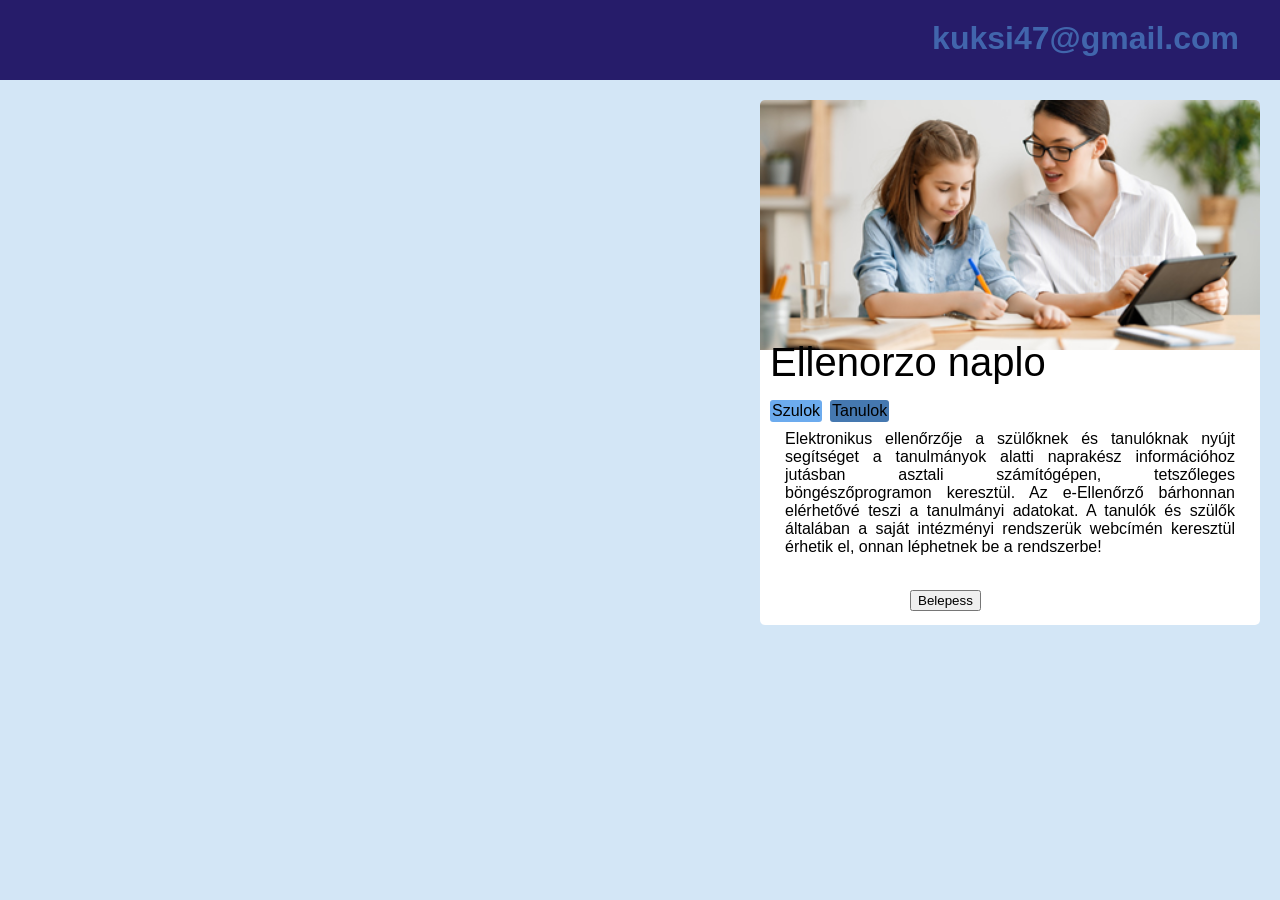
==== index.html @ 02774c88 "major changes" ====
<!DOCTYPE html>
<html lang="hu">
<head>
    <meta charset="UTF-8">
    <meta name="viewport" content="width=device-width, initial-scale=1.0">
    <link rel="stylesheet" href="style.css">
    <link rel="web icon" href="download.png">
    <title>E-napló</title>
</head>
<body>
    <div class="menu">
        <label for="email">kuksi47@gmail.com</label>
        <label for="phone">0630*******</label>
    </div>
    <div class="ellenorzo">
        <img src="kep.png" alt="loginpic" id="loginpic">
        <label for="title">Ellenorzo naplo</label>
        <label for="parent">Szulok</label>
        <label for="kid">Tanulok</label>
        <label for="szoveg">Elektronikus ellenőrzője a szülőknek és tanulóknak nyújt segítséget a tanulmányok alatti naprakész információhoz jutásban asztali számítógépen, tetszőleges böngészőprogramon keresztül. Az e-Ellenőrző bárhonnan elérhetővé teszi a tanulmányi adatokat. A tanulók és szülők általában a saját intézményi rendszerük webcímén keresztül érhetik el, onnan léphetnek be a rendszerbe!</label>
        <button>Belepess</button>
    </div>
</body>
</html>
---- style.css ----
body{
    overflow-x: hidden;
    background-color: rgb(211, 230, 246);
}
.menu{
    position: absolute;
    background-color: rgb(38, 28, 106);
    height: 80px;
    width: 1540px;
    left: -1px;
    top: 0px;
}
label[for="email"]{
    position: absolute;
    right: 300px;
    font-family: 'Gill Sans', 'Gill Sans MT', Calibri, 'Trebuchet MS', sans-serif;
    font-size: 32px;
    top: 20px;
    font-weight: bolder;
    opacity: 70%;
    color: rgba(94, 177, 240, 0.705);
}
label[for="phone"]{
    position: absolute;
    right: 100px;
    font-family: 'Gill Sans', 'Gill Sans MT', Calibri, 'Trebuchet MS', sans-serif;
    font-size: 32px;
    top: 20px;
    font-weight: bolder;
    opacity: 70%;
    color: rgba(94, 177, 240, 0.705);
}
.ellenorzo{
    position: absolute;
    border-radius: 5px;
    top: 350px;
    background-color: white;
    height: 275px;
    width: 500px;
    right: 20px;
    border-top-left-radius: 0px;
    border-top-right-radius: 0px;
}
label[for="title"]{
    position: absolute;
    font-family:'Segoe UI', Tahoma, Geneva, Verdana, sans-serif;
    font-size: 40px; 
    font-weight:500;
    left: 10px;  
    top: -10px; 
}
label[for="parent"]{
    position: absolute;
    background-color: rgb(108, 171, 238);
    font-family: 'Segoe UI', Tahoma, Geneva, Verdana, sans-serif;
    border-radius: 3px;
    top: 50px;
    left: 10px;
    padding: 2px;
}label[for="kid"]{
    position: absolute;
    background-color: rgb(69, 120, 176);
    font-family: 'Segoe UI', Tahoma, Geneva, Verdana, sans-serif;
    border-radius: 3px;
    top: 50px;
    left: 70px;
    padding: 2px;
}
label[for="szoveg"]{
    font-family: 'Segoe UI', Tahoma, Geneva, Verdana, sans-serif;
    top: 80px;
    position: absolute;
    font-weight: 400;
    display: block;
    text-align: justify;
    width: 450px;
    left: 25px;
    hyphens: auto;
}
button{
    position: absolute;
    top: 240px;
    left: 150px;
}
#loginpic{
    position: absolute;
    top: -250px;
    right: 0px;
    border-radius: 5px;
    border-bottom-left-radius: 0px;
    border-bottom-right-radius: 0px;
    height: 250px;
    width: 500px;
}
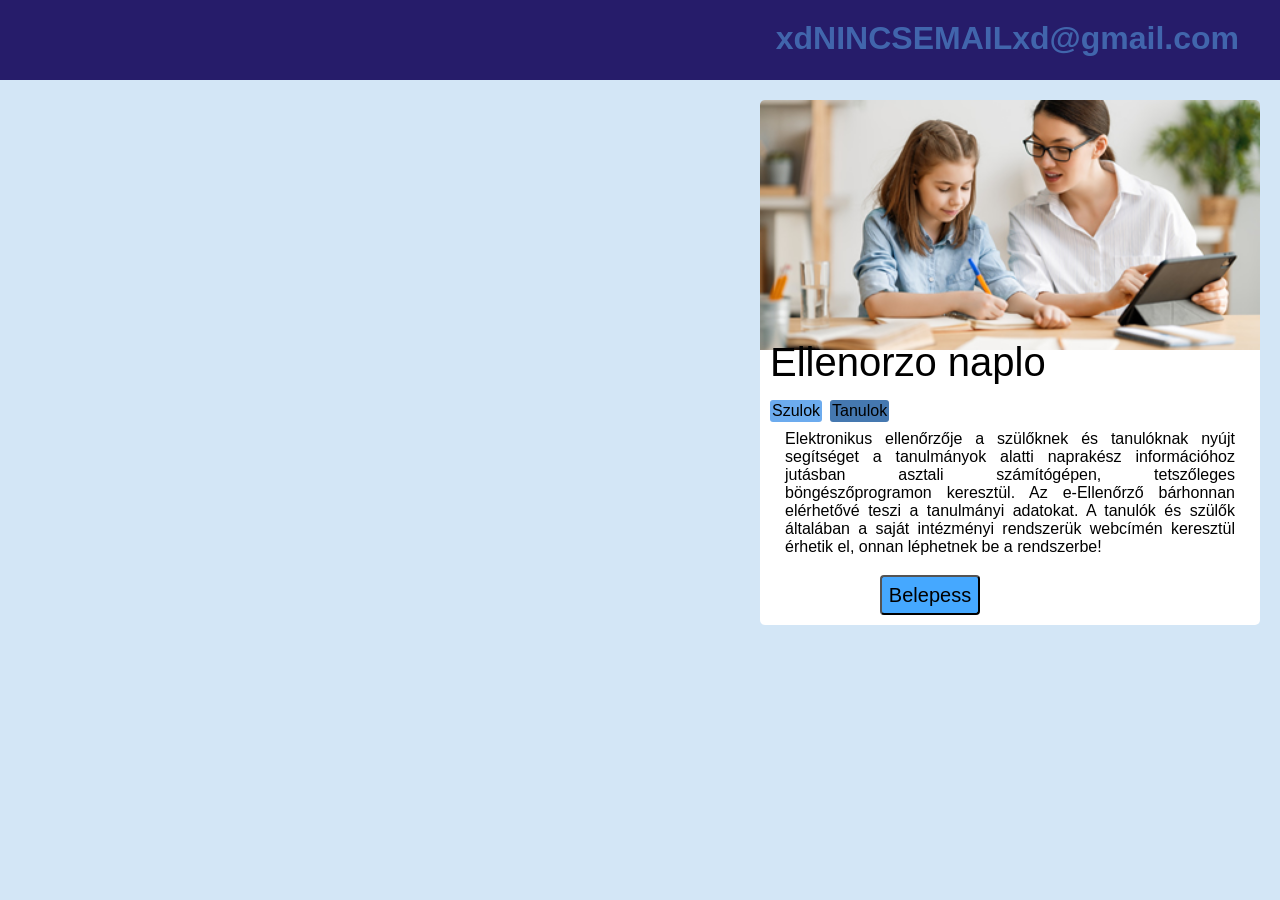
==== commit bcea6df1: "major changes" ====
--- a/index.html
+++ b/index.html
@@ -9,7 +9,7 @@
 </head>
 <body>
     <div class="menu">
-        <label for="email">kuksi47@gmail.com</label>
+        <label for="email">xdNINCSEMAILxd@gmail.com</label>
         <label for="phone">0630*******</label>
     </div>
     <div class="ellenorzo">
@@ -18,7 +18,7 @@
         <label for="parent">Szulok</label>
         <label for="kid">Tanulok</label>
         <label for="szoveg">Elektronikus ellenőrzője a szülőknek és tanulóknak nyújt segítséget a tanulmányok alatti naprakész információhoz jutásban asztali számítógépen, tetszőleges böngészőprogramon keresztül. Az e-Ellenőrző bárhonnan elérhetővé teszi a tanulmányi adatokat. A tanulók és szülők általában a saját intézményi rendszerük webcímén keresztül érhetik el, onnan léphetnek be a rendszerbe!</label>
-        <button>Belepess</button>
+        <button onclick="window.location.href='index2.html'">Belepess</button>
     </div>
 </body>
 </html>
--- a/style.css
+++ b/style.css
@@ -79,8 +79,20 @@
 }
 button{
     position: absolute;
-    top: 240px;
-    left: 150px;
+    top: 225px;
+    left: 120px;
+    background-color: rgb(69, 168, 255);
+    height: 40px;
+    width: 100px;
+    border-radius: 4px;
+    font-family: 'Segoe UI', Tahoma, Geneva, Verdana, sans-serif;
+    font-size: 20px;
+    font-weight: 500;
+    transition-duration: 0.3s;
+}
+button:hover{
+    background-color: rgb(3, 81, 150);
+    color: rgb(173, 211, 245);
 }
 #loginpic{
     position: absolute;
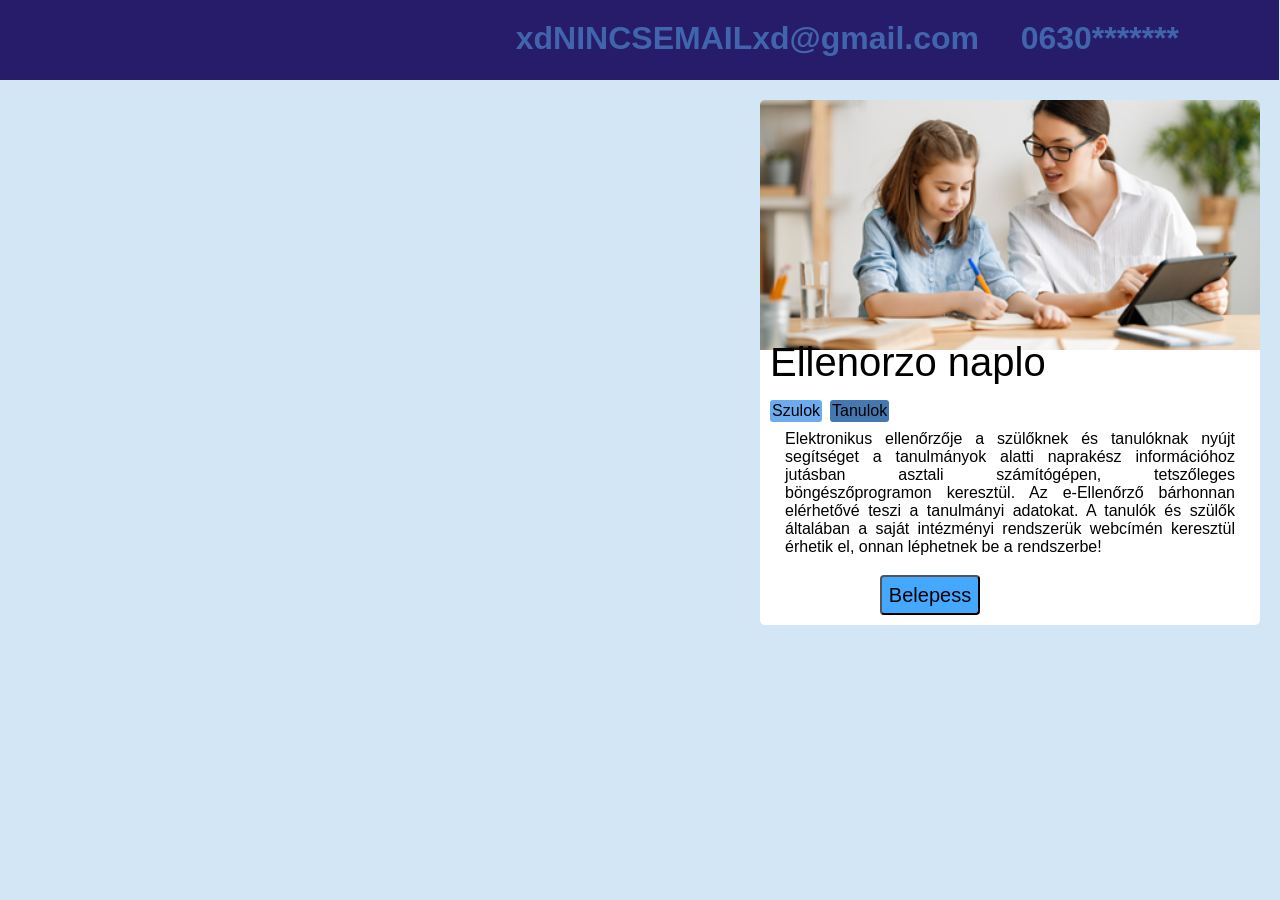
==== commit e8bf229b: "major chagnes" ====
--- a/index.html
+++ b/index.html
@@ -4,8 +4,8 @@
     <meta charset="UTF-8">
     <meta name="viewport" content="width=device-width, initial-scale=1.0">
     <link rel="stylesheet" href="style.css">
-    <link rel="web icon" href="download.png">
-    <title>E-napló</title>
+    <link rel="web icon" href="gugi.png">
+    <title>E-llenorzo</title>
 </head>
 <body>
     <div class="menu">
--- a/style.css
+++ b/style.css
@@ -6,7 +6,7 @@
     position: absolute;
     background-color: rgb(38, 28, 106);
     height: 80px;
-    width: 1540px;
+    width: 100%;
     left: -1px;
     top: 0px;
 }
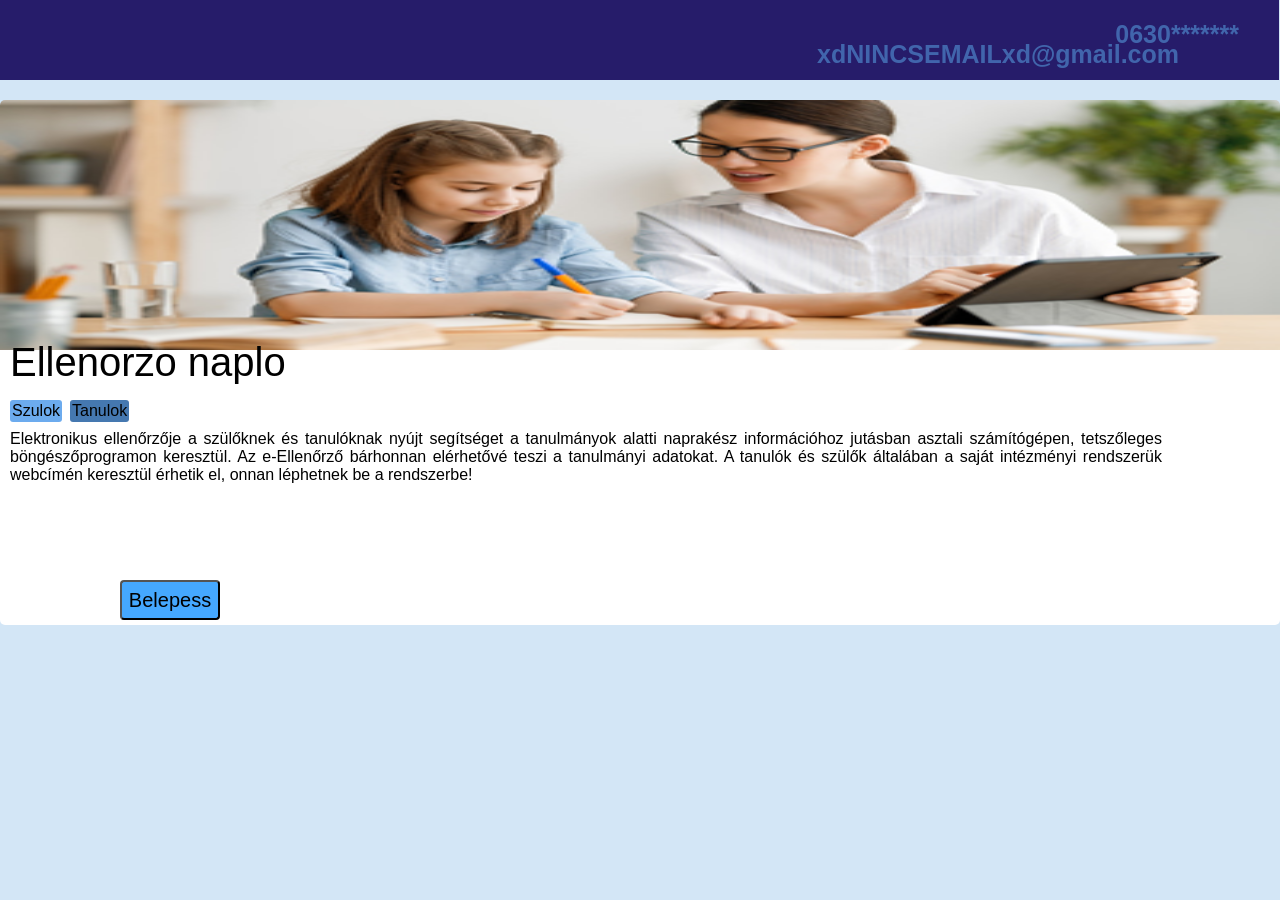
==== commit e3ac652f: "major changes" ====
--- a/index.html
+++ b/index.html
@@ -4,6 +4,7 @@
     <meta charset="UTF-8">
     <meta name="viewport" content="width=device-width, initial-scale=1.0">
     <link rel="stylesheet" href="style.css">
+    <link rel="stylesheet" href="stylep.css">
     <link rel="web icon" href="gugi.png">
     <title>E-llenorzo</title>
 </head>
@@ -21,4 +22,5 @@
         <button onclick="window.location.href='index2.html'">Belepess</button>
     </div>
 </body>
-</html>+</html>
+
--- a/stylep.css
+++ b/stylep.css
@@ -0,0 +1,108 @@
+@media only screen and (width <= 80rem){
+    body{
+    overflow-x: hidden;
+    background-color: rgb(211, 230, 246);
+}
+.menu{
+    position: absolute;
+    background-color: rgb(38, 28, 106);
+    height: 80px;
+    width: 100%;
+    left: -1px;
+    top: 0px;
+}
+label[for="email"]{
+    position: absolute;
+    right: 100px;
+    font-family: 'Gill Sans', 'Gill Sans MT', Calibri, 'Trebuchet MS', sans-serif;
+    font-size: 25px;
+    top: 40px;
+    font-weight: bolder;
+    opacity: 70%;
+    color: rgba(94, 177, 240, 0.705);
+}
+label[for="phone"]{
+    position: absolute;
+    right: 40px;
+    font-family: 'Gill Sans', 'Gill Sans MT', Calibri, 'Trebuchet MS', sans-serif;
+    font-size: 25px;
+    top: 20px;
+    font-weight: bolder;
+    opacity: 70%;
+    color: rgba(94, 177, 240, 0.705);
+}
+.ellenorzo{
+    position: absolute;
+    border-radius: 5px;
+    top: 350px;
+    background-color: white;
+    height: 275px;
+    width: 100%;
+    right: -0px;
+    border-top-left-radius: 0px;
+    border-top-right-radius: 0px;
+}
+label[for="title"]{
+    position: absolute;
+    font-family:'Segoe UI', Tahoma, Geneva, Verdana, sans-serif;
+    font-size: 40px; 
+    font-weight:500;
+    left: 10px;  
+    top: -10px; 
+}
+label[for="parent"]{
+    position: absolute;
+    background-color: rgb(108, 171, 238);
+    font-family: 'Segoe UI', Tahoma, Geneva, Verdana, sans-serif;
+    border-radius: 3px;
+    top: 50px;
+    left: 10px;
+    padding: 2px;
+}label[for="kid"]{
+    position: absolute;
+    background-color: rgb(69, 120, 176);
+    font-family: 'Segoe UI', Tahoma, Geneva, Verdana, sans-serif;
+    border-radius: 3px;
+    top: 50px;
+    left: 70px;
+    padding: 2px;
+}
+label[for="szoveg"]{
+    font-family: 'Segoe UI', Tahoma, Geneva, Verdana, sans-serif;
+    top: 80px;
+    position: absolute;
+    font-weight: 400;
+    display: block;
+    text-align: justify;
+    width: 90%;
+    left: 10px;
+    hyphens: auto;
+}
+button{
+    position: absolute;
+    top: 230px;
+    left: 120px;
+    background-color: rgb(69, 168, 255);
+    height: 40px;
+    width: 100px;
+    border-radius: 4px;
+    font-family: 'Segoe UI', Tahoma, Geneva, Verdana, sans-serif;
+    font-size: 20px;
+    font-weight: 500;
+    transition-duration: 0.3s;
+}
+button:hover{
+    background-color: rgb(3, 81, 150);
+    color: rgb(173, 211, 245);
+}
+#loginpic{
+    position: absolute;
+    top: -250px;
+    right: 0px;
+    border-radius: 5px;
+    border-bottom-left-radius: 0px;
+    border-bottom-right-radius: 0px;
+    height: 250px;
+    width: 100%;
+}
+}
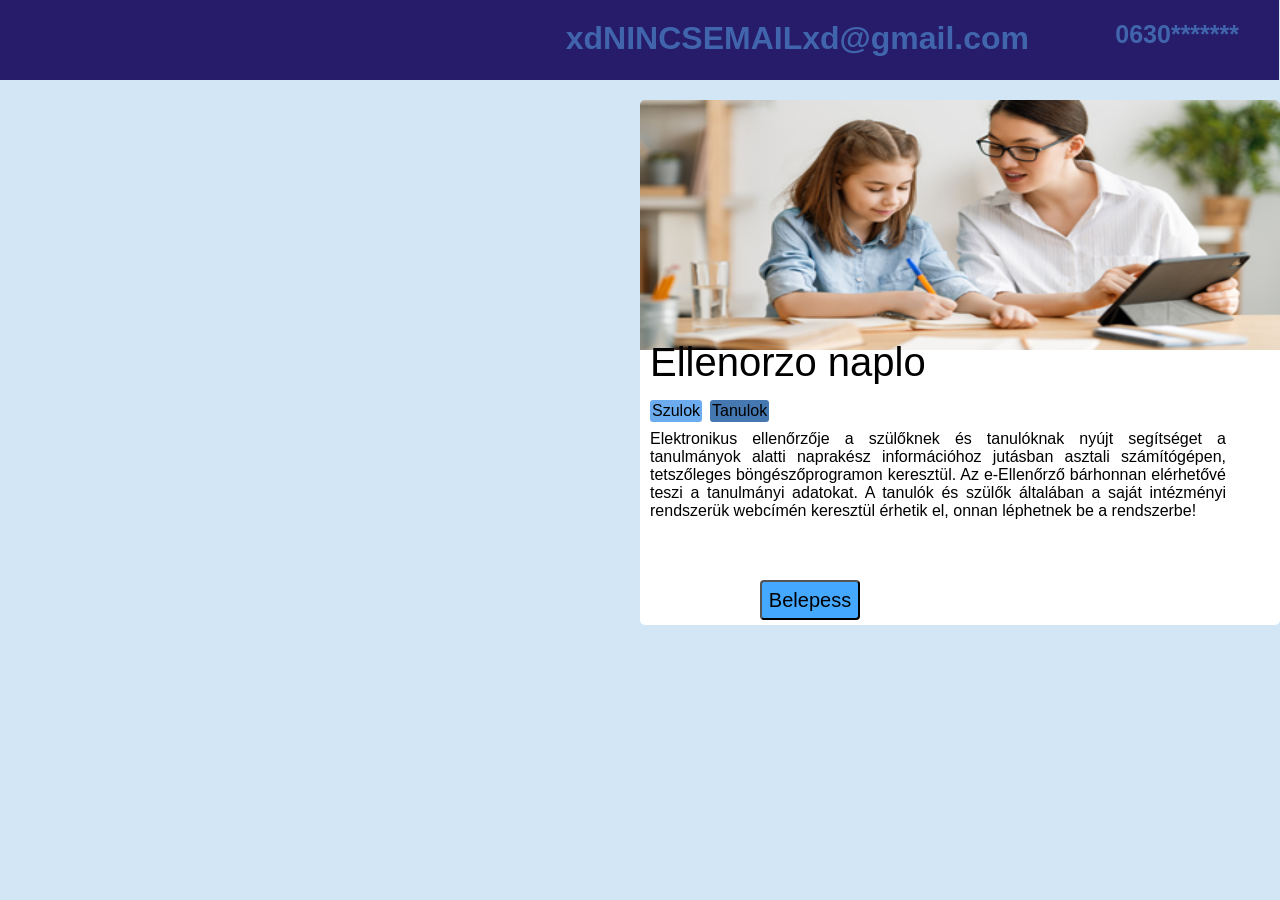
==== commit bc545854: "major changes" ====
--- a/index.html
+++ b/index.html
@@ -20,6 +20,7 @@
         <label for="kid">Tanulok</label>
         <label for="szoveg">Elektronikus ellenőrzője a szülőknek és tanulóknak nyújt segítséget a tanulmányok alatti naprakész információhoz jutásban asztali számítógépen, tetszőleges böngészőprogramon keresztül. Az e-Ellenőrző bárhonnan elérhetővé teszi a tanulmányi adatokat. A tanulók és szülők általában a saját intézményi rendszerük webcímén keresztül érhetik el, onnan léphetnek be a rendszerbe!</label>
         <button onclick="window.location.href='index2.html'">Belepess</button>
+        <!--My token:PazbP0V2HF7IiBcB7YLpKIQ1SOD5vED2YWnRXl2AiX9W4iET3NraZwcGflBjMCM5j6nbk7umpN7vIUUCt1l2sW7g1knrPYSIyPkFrPmZ5EE1; EUgyUzenetekRecheck=null; FrissitesiDatum=null; kreta.application=[base64]>
     </div>
 </body>
 </html>
--- a/style.css
+++ b/style.css
@@ -13,6 +13,7 @@
 label[for="email"]{
     position: absolute;
     right: 300px;
+    margin-right: 150px;
     font-family: 'Gill Sans', 'Gill Sans MT', Calibri, 'Trebuchet MS', sans-serif;
     font-size: 32px;
     top: 20px;
--- a/stylep.css
+++ b/stylep.css
@@ -15,8 +15,8 @@
     position: absolute;
     right: 100px;
     font-family: 'Gill Sans', 'Gill Sans MT', Calibri, 'Trebuchet MS', sans-serif;
-    font-size: 25px;
-    top: 40px;
+    font-size: 32px;
+    top: 20px;
     font-weight: bolder;
     opacity: 70%;
     color: rgba(94, 177, 240, 0.705);
@@ -37,7 +37,7 @@
     top: 350px;
     background-color: white;
     height: 275px;
-    width: 100%;
+    min-width: 50%;
     right: -0px;
     border-top-left-radius: 0px;
     border-top-right-radius: 0px;
